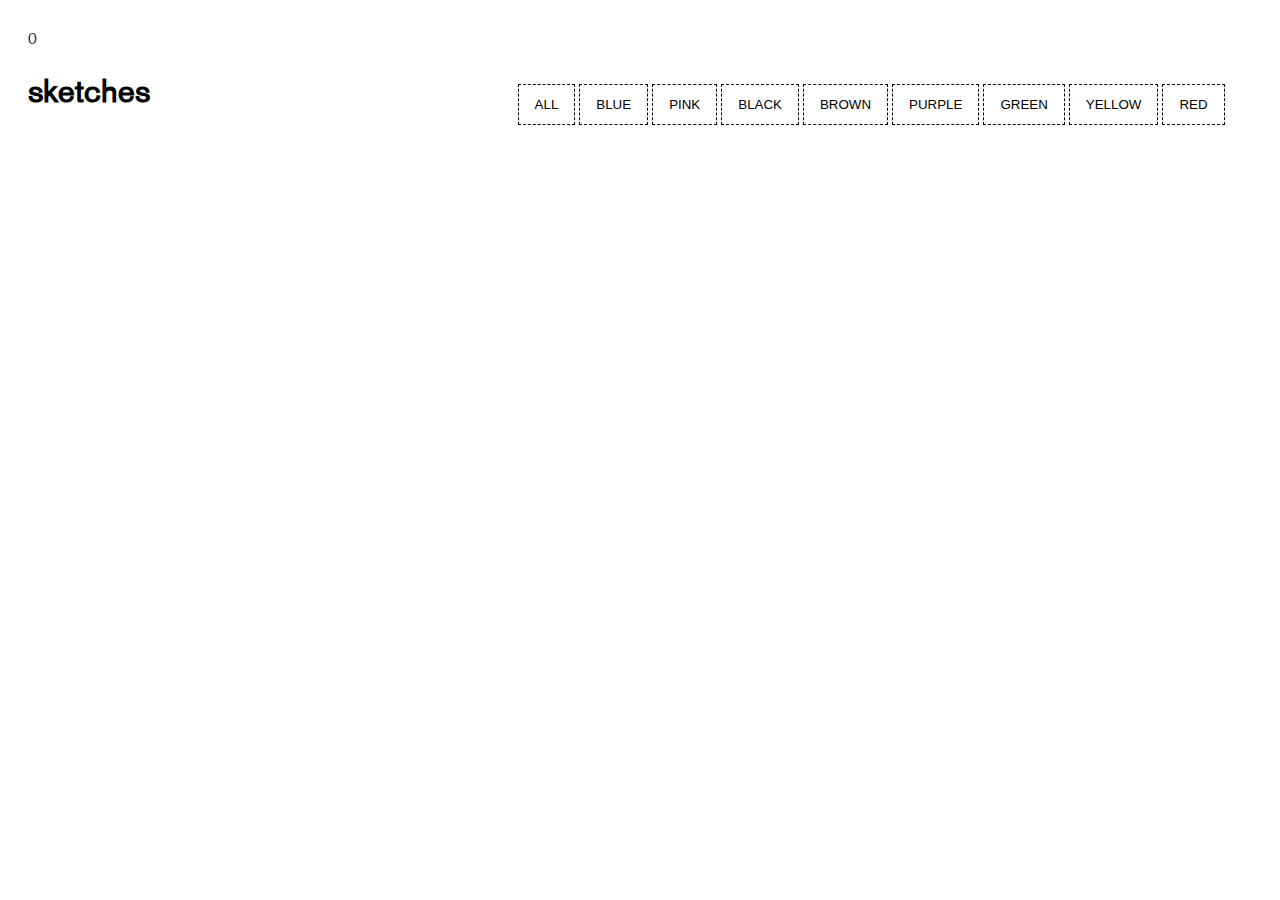
==== test.html @ edc3e00e "updated html" ====
<!DOCTYPE html>
<html lang="en">
<head>
    <meta charset="UTF-8">
    <meta http-equiv="X-UA-Compatible" content="IE=edge">
    <meta name="viewport" content="width=device-width, initial-scale=1.0">
    <title>Document</title>
    <link rel="stylesheet" href="./styles.css">
    <script type="text/javascript" src="scripts/main.js"></script>
</head>
<body>
    <header><a href="test.html">0</a></header>
    <br>
    <h1>Sketches</h1>
    <div id="myBtnContainer">
      <button class="btn active" onclick="filterSelection('all')">All</button>
      <button class="btn" onclick="filterSelection('blue')">Blue</button>
      <button class="btn" onclick="filterSelection('pink')">Pink</button>
      <button class="btn" onclick="filterSelection('black')">Black</button>
      <button class="btn" onclick="filterSelection('brown')">Brown</button>
      <button class="btn" onclick="filterSelection('purple')">Purple</button>
      <button class="btn" onclick="filterSelection('green')">Green</button>
      <button class="btn" onclick="filterSelection('yellow')">Yellow</button>
      <button class="btn" onclick="filterSelection('red')">Red</button>


    </div>
    
    <!-- Portfolio Gallery Grid -->
    <div class="row">
      <div class="column blue, pink">
        <div class="content">
          <img src="./visuals/0.jpg" style="width:100%">
          <p>Gloria Cortina Garden</p>
          <p class="subtitle">February 2, 2020</p>
        </div>
      </div>
      <div class="column blue">
        <div class="content">
          <img src="./visuals/1.jpg" style="width:100%">
          <p>Brooklyn Bridge Park</p>
          <p class="subtitle">December 26, 2022</p>
        </div>
      </div>
      <div class="column black">
        <div class="content">
          <img src="./visuals/2.jpg" style="width:100%">
          <p>8th Avenue Barber</p>
          <p class="subtitle">December 24, 2022</p>
        </div>
      </div>
      <div class="column black">
        <div class="content">
          <img src="./visuals/3.jpg" style="width:100%">
          <p>Borough Hall</p>
          <p class="subtitle">December 20, 2022</p>
        </div>
      </div>
      <div class="column brown">
        <div class="content">
          <img src="./visuals/4.jpg" style="width:100%">
          <p>Montreal Icicles</p>
          <p class="subtitle">December 23, 2022</p>
        </div>
      </div>
      <div class="column blue">
        <div class="content">
          <img src="./visuals/5.jpg" style="width:100%">
          <p>8th Avenue Fish Store</p>
          <p class="subtitle">December 16, 2022</p>
        </div>
      </div>
      <div class="column brown">
        <div class="content">
          <img src="./visuals/6.jpg" style="width:100%">
          <p>Second Floor Balcony</p>
          <p class="subtitle">December 17, 2022</p>
        </div>
      </div>
      <div class="column blue">
        <div class="content">
          <img src="./visuals/7.jpg" style="width:100%">
          <p>Morningside Park</p>
          <p class="subtitle">December 20, 2022</p>
        </div>
      </div>
      <div class="column purple">
        <div class="content">
          <img src="./visuals/8.jpg" style="width:100%">
          <p>Backyard Bbq</p>
          <p class="subtitle">August 3, 2021</p>
        </div>
      </div>
      <div class="column purple">
        <div class="content">
          <img src="./visuals/8.jpg" style="width:100%">
          <p>Backyard Bbq</p>
          <p class="subtitle">August 3, 2021</p>
        </div>
      </div>
    <!-- END GRID -->
    </div> 
</body>
</html>
---- styles.css ----
@font-face {
    font-family: "Akidenz";
    src: url("./data/Akzidenz-grotesk-roman.ttf");
}

* {
    box-sizing: border-box;
}

body {
    padding: 20px;
    font-family: "Akidenz";
}

/* Center website */
.main {
    max-width: 1000px;
    margin: auto;
}


h1 {
    text-transform: lowercase;
    font-size: 2rem;
    word-break: break-all;
}

p {
    margin-left: 50%;
    margin-top: -7.5%;
    font-size: 1rem;
    line-height: .1vh;
}

#myBtnContainer {
    margin-left: 40%;
    margin-top: -4%;
}

.subtitle {
    margin-top: 0%;
    text-transform: uppercase;
    font-size: .75rem;
    color: #666;
}

.row {
    margin: 8px -16px;
}

/* Add padding BETWEEN each column (if you want) */
.row,
.row > .column {
    padding: 20px;
}

/* Create three equal columns that floats next to each other */
.column {
    float: left;
    width: 33.33%;
    display: none; /* Hide columns by default */
}

/* Clear floats after rows */
.row:after {
    content: "";
    display: table;
    clear: both;
}

/* Content */
.content {
    background-color: white;
    padding: 10px;
}

/* The "show" class is added to the filtered elements */
.show {
    display: block;
}

/* Style the buttons */
.btn {
    text-transform: uppercase;
    outline: none;
    padding: 12px 16px;
    background-color: white;
    cursor: pointer;
    border: .5px dashed;
}

/* Add a grey background color on mouse-over */
.btn:hover {
    background-color: red;
}

header {
    position: fixed;
    margin-bottom: 10%;
}

a {
    text-decoration: none;
    color: #333;
  }
  
  a:visited {
    text-decoration: none;
    color: #333;
  }
  
  a:hover {
    transform: translateY(4px);
    transition-duration: .25s;
  }
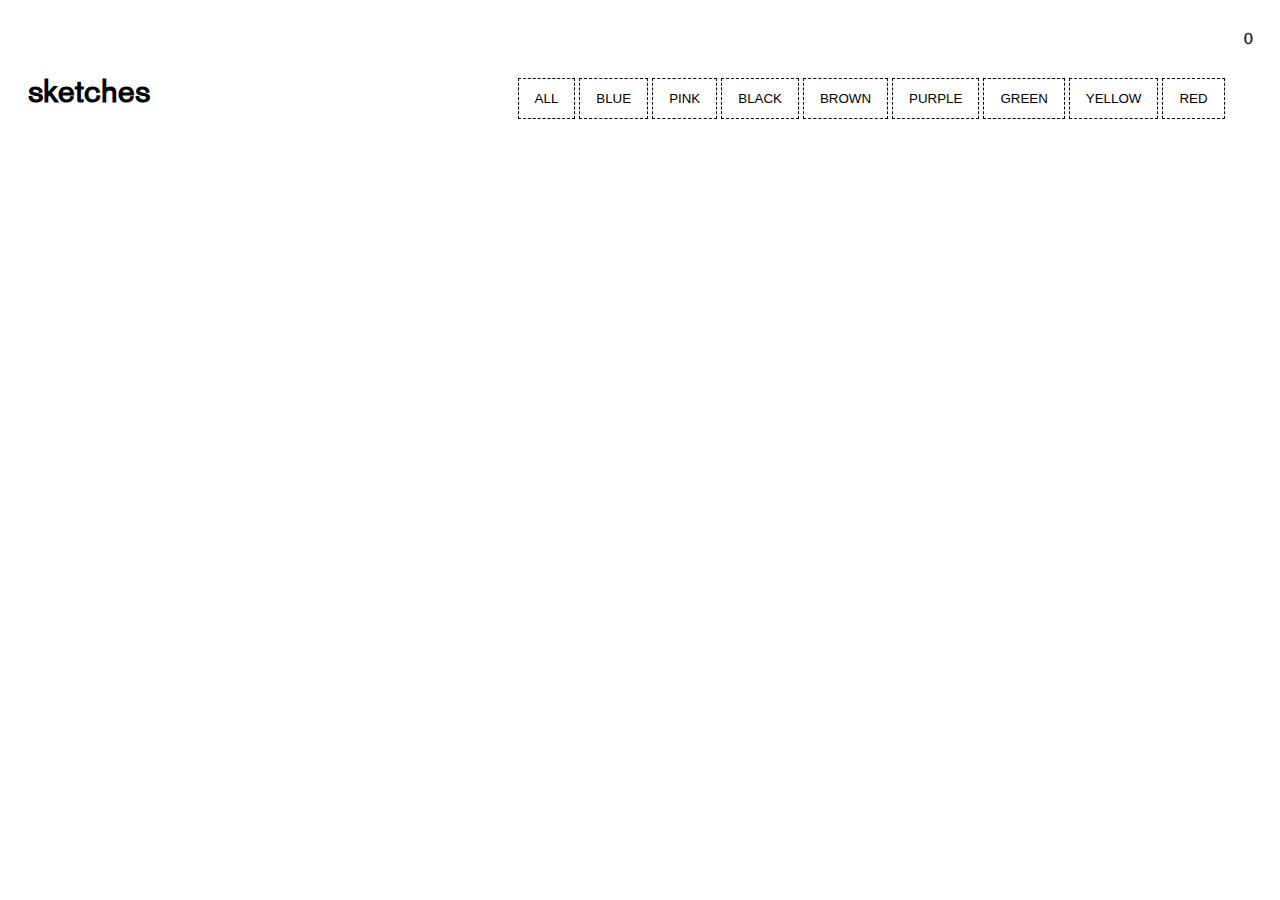
==== commit 35ee152e: "updated html and jsons" ====
--- a/test.html
+++ b/test.html
@@ -42,6 +42,20 @@
           <p class="subtitle">December 26, 2022</p>
         </div>
       </div>
+      <div class="column green">
+        <div class="content">
+          <img src="./visuals/10.jpg" style="width:100%">
+          <p>Industry City</p>
+          <p class="subtitle">November 24, 2022</p>
+        </div>
+      </div>
+      <div class="column blue">
+        <div class="content">
+          <img src="./visuals/5.jpg" style="width:100%">
+          <p>8th Avenue Fish Store</p>
+          <p class="subtitle">December 16, 2022</p>
+        </div>
+      </div>
       <div class="column black">
         <div class="content">
           <img src="./visuals/2.jpg" style="width:100%">
@@ -63,13 +77,6 @@
           <p class="subtitle">December 23, 2022</p>
         </div>
       </div>
-      <div class="column blue">
-        <div class="content">
-          <img src="./visuals/5.jpg" style="width:100%">
-          <p>8th Avenue Fish Store</p>
-          <p class="subtitle">December 16, 2022</p>
-        </div>
-      </div>
       <div class="column brown">
         <div class="content">
           <img src="./visuals/6.jpg" style="width:100%">
@@ -91,11 +98,256 @@
           <p class="subtitle">August 3, 2021</p>
         </div>
       </div>
+      <div class="column black">
+        <div class="content">
+          <img src="./visuals/9.jpg" style="width:100%">
+          <p>St. Paul's Chapel</p>
+          <p class="subtitle">November 30, 2022</p>
+        </div>
+      </div>
+      <div class="column yellow">
+        <div class="content">
+          <img src="./visuals/11.jpg" style="width:100%">
+          <p>Belle Harbor</p>
+          <p class="subtitle">May 10, 2020</p>
+        </div>
+      </div>
+      <div class="column green, brown">
+        <div class="content">
+          <img src="./visuals/12.jpg" style="width:100%">
+          <p>Ninth Ave Subway Entrance</p>
+          <p class="subtitle">November 16, 2022</p>
+        </div>
+      </div>
+      <div class="column blue">
+        <div class="content">
+          <img src="./visuals/13.jpg" style="width:100%">
+          <p>The Lot Radio</p>
+          <p class="subtitle">November 23, 2022</p>
+        </div>
+      </div>
+      <div class="column black">
+        <div class="content">
+          <img src="./visuals/14.jpg" style="width:100%">
+          <p>King of Fish Jam</p>
+          <p class="subtitle">November 7, 2022</p>
+        </div>
+      </div>
       <div class="column purple">
         <div class="content">
-          <img src="./visuals/8.jpg" style="width:100%">
-          <p>Backyard Bbq</p>
-          <p class="subtitle">August 3, 2021</p>
+          <img src="./visuals/15.jpg" style="width:100%">
+          <p>Yunan Flavor Garden</p>
+          <p class="subtitle">November 14, 2022</p>
+        </div>
+      </div>
+      <div class="column purple">
+        <div class="content">
+          <img src="./visuals/16.jpg" style="width:100%">
+          <p>Carroll Park Bocce Court</p>
+          <p class="subtitle">August 20, 2020</p>
+        </div>
+      </div>
+      <div class="column black">
+        <div class="content">
+          <img src="./visuals/17.jpg" style="width:100%">
+          <p>Industry City Courtyard</p>
+          <p class="subtitle">October 9, 2022</p>
+        </div>
+      </div>
+      <div class="column black">
+        <div class="content">
+          <img src="./visuals/18.jpg" style="width:100%">
+          <p>Terrace View</p>
+          <p class="subtitle">March 20, 2021</p>
+        </div>
+      </div>
+      <div class="column black">
+        <div class="content">
+          <img src="./visuals/19.jpg" style="width:100%">
+          <p>Basement Sofa</p>
+          <p class="subtitle">December 2, 2021</p>
+        </div>
+      </div>
+      <div class="column pink">
+        <div class="content">
+          <img src="./visuals/20.jpg" style="width:100%">
+          <p>Hamilton Avenue</p>
+          <p class="subtitle">May 30, 2021</p>
+        </div>
+      </div>
+      <div class="column black">
+        <div class="content">
+          <img src="./visuals/21.jpg" style="width:100%">
+          <p>Basement Office</p>
+          <p class="subtitle">December 20, 2020</p>
+        </div>
+      </div>
+      <div class="column yellow">
+        <div class="content">
+          <img src="./visuals/22.jpg" style="width:100%">
+          <p>Harman Street</p>
+          <p class="subtitle">October 3, 2020</p>
+        </div>
+      </div>
+      <div class="column black">
+        <div class="content">
+          <img src="./visuals/23.jpg" style="width:100%">
+          <p>Brooklyn Promenade</p>
+          <p class="subtitle">April 1, 2020</p>
+        </div>
+      </div>
+      <div class="column black">
+        <div class="content">
+          <img src="./visuals/24.jpg" style="width:100%">
+          <p>Fruit Market</p>
+          <p class="subtitle">February 17, 2021</p>
+        </div>
+      </div>
+      <div class="column black">
+        <div class="content">
+          <img src="./visuals/25.jpg" style="width:100%">
+          <p>Van Brunt Street</p>
+          <p class="subtitle">August 10, 2020</p>
+        </div>
+      </div>
+      <div class="column black">
+        <div class="content">
+          <img src="./visuals/26.jpg" style="width:100%">
+          <p>121 Garfield Place</p>
+          <p class="subtitle">June 20, 2020</p>
+        </div>
+      </div>
+      <div class="column pink">
+        <div class="content">
+          <img src="./visuals/27.jpg" style="width:100%">
+          <p>125th St Subway</p>
+          <p class="subtitle">December 8, 2022</p>
+        </div>
+      </div>
+      <div class="column blue">
+        <div class="content">
+          <img src="./visuals/28.jpg" style="width:100%">
+          <p>9th Ave and New Utrecht</p>
+          <p class="subtitle">July 10, 2021</p>
+        </div>
+      </div>
+      <div class="column black">
+        <div class="content">
+          <img src="./visuals/29.jpg" style="width:100%">
+          <p>10th Ave and New Utrecht</p>
+          <p class="subtitle">May 5, 2021</p>
+        </div>
+      </div>
+      <div class="column black">
+        <div class="content">
+          <img src="./visuals/30.jpg" style="width:100%">
+          <p>Belt Parkway</p>
+          <p class="subtitle">June 10, 2020</p>
+        </div>
+      </div>
+      <div class="column black">
+        <div class="content">
+          <img src="./visuals/31.jpg" style="width:100%">
+          <p>Clinton Street Kitchen</p>
+          <p class="subtitle">September 20, 2020</p>
+        </div>
+      </div>
+      <div class="column pink, yellow">
+        <div class="content">
+          <img src="./visuals/32.jpg" style="width:100%">
+          <p>W 4th Street</p>
+          <p class="subtitle">November 2, 2020</p>
+        </div>
+      </div>
+      <div class="column black">
+        <div class="content">
+          <img src="./visuals/33.jpg" style="width:100%">
+          <p>Avenida Chapultepec</p>
+          <p class="subtitle">December 9, 2020</p>
+        </div>
+      </div>
+      <div class="column black">
+        <div class="content">
+          <img src="./visuals/34.jpg" style="width:100%">
+          <p>La Reforma</p>
+          <p class="subtitle">October 12, 2020</p>
+        </div>
+      </div>
+      <div class="column black">
+        <div class="content">
+          <img src="./visuals/35.jpg" style="width:100%">
+          <p>Teotihuacán</p>
+          <p class="subtitle">February 20, 2020</p>
+        </div>
+      </div>
+      <div class="column black">
+        <div class="content">
+          <img src="./visuals/36.jpg" style="width:100%">
+          <p>Roma Sur</p>
+          <p class="subtitle">January 30, 2020</p>
+        </div>
+      </div>
+      <div class="column black">
+        <div class="content">
+          <img src="./visuals/37.jpg" style="width:100%">
+          <p>Museo de Antropología</p>
+          <p class="subtitle">March 10, 2020</p>
+        </div>
+      </div>
+      <div class="column black">
+        <div class="content">
+          <img src="./visuals/38.jpg" style="width:100%">
+          <p>Bubba's Night</p>
+          <p class="subtitle">April 14, 2020</p>
+        </div>
+      </div>
+      <div class="column black">
+        <div class="content">
+          <img src="./visuals/39.jpg" style="width:100%">
+          <p>Mother and Son</p>
+          <p class="subtitle">April 15, 2020</p>
+        </div>
+      </div>
+      <div class="column blue, red">
+        <div class="content">
+          <img src="./visuals/40.jpg" style="width:100%">
+          <p>Prospect Park</p>
+          <p class="subtitle">July 1, 2021</p>
+        </div>
+      </div>
+      <div class="column black">
+        <div class="content">
+          <img src="./visuals/41.jpg" style="width:100%">
+          <p>Kimbell Art Museum</p>
+          <p class="subtitle">January 7, 2020</p>
+        </div>
+      </div>
+      <div class="column black">
+        <div class="content">
+          <img src="./visuals/42.jpg" style="width:100%">
+          <p>Nissequogue State Park</p>
+          <p class="subtitle">October 15, 2021</p>
+        </div>
+      </div>
+      <div class="column green">
+        <div class="content">
+          <img src="./visuals/43.jpg" style="width:100%">
+          <p>Casa Prieto Lopéz</p>
+          <p class="subtitle">November 22, 2020</p>
+        </div>
+      </div>
+      <div class="column brown">
+        <div class="content">
+          <img src="./visuals/44.jpg" style="width:100%">
+          <p>Nevería Roxy</p>
+          <p class="subtitle">January 14, 2020</p>
+        </div>
+      </div>
+      <div class="column green">
+        <div class="content">
+          <img src="./visuals/45.jpg" style="width:100%">
+          <p>Ceiba Tiny House</p>
+          <p class="subtitle">January 2, 2023</p>
         </div>
       </div>
     <!-- END GRID -->
--- a/styles.css
+++ b/styles.css
@@ -34,7 +34,7 @@
 
 #myBtnContainer {
     margin-left: 40%;
-    margin-top: -4%;
+    margin-top: -4.5%;
 }
 
 .subtitle {
@@ -46,6 +46,7 @@
 
 .row {
     margin: 8px -16px;
+    margin-top: -7.5%;
 }
 
 /* Add padding BETWEEN each column (if you want) */
@@ -57,7 +58,7 @@
 /* Create three equal columns that floats next to each other */
 .column {
     float: left;
-    width: 33.33%;
+    width: 50%;
     display: none; /* Hide columns by default */
 }
 
@@ -92,11 +93,13 @@
 /* Add a grey background color on mouse-over */
 .btn:hover {
     background-color: red;
+    transition-duration: .5s;
 }
 
 header {
     position: fixed;
-    margin-bottom: 10%;
+    font-weight: bolder;
+    margin-left: 95%;
 }
 
 a {
@@ -112,4 +115,5 @@
   a:hover {
     transform: translateY(4px);
     transition-duration: .25s;
+    color: red;
   }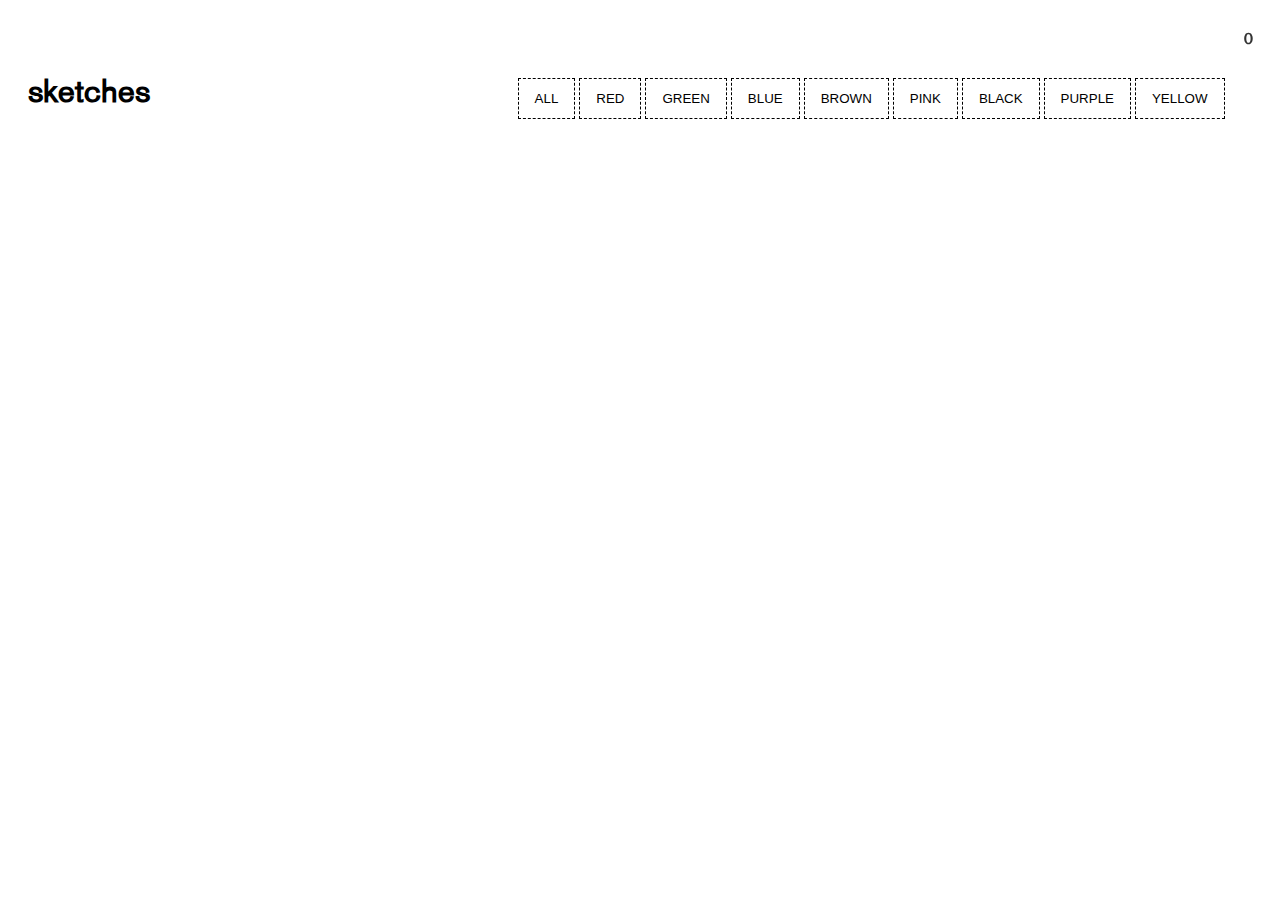
==== commit 3bc0eee9: "updated json and html" ====
--- a/test.html
+++ b/test.html
@@ -14,14 +14,14 @@
     <h1>Sketches</h1>
     <div id="myBtnContainer">
       <button class="btn active" onclick="filterSelection('all')">All</button>
-      <button class="btn" onclick="filterSelection('blue')">Blue</button>
-      <button class="btn" onclick="filterSelection('pink')">Pink</button>
-      <button class="btn" onclick="filterSelection('black')">Black</button>
-      <button class="btn" onclick="filterSelection('brown')">Brown</button>
-      <button class="btn" onclick="filterSelection('purple')">Purple</button>
-      <button class="btn" onclick="filterSelection('green')">Green</button>
-      <button class="btn" onclick="filterSelection('yellow')">Yellow</button>
-      <button class="btn" onclick="filterSelection('red')">Red</button>
+      <button class="btn" id="btn__red" onclick="filterSelection('red')">Red</button>
+      <button class="btn" id="btn__green" onclick="filterSelection('green')">Green</button>
+      <button class="btn" id="btn__blue" onclick="filterSelection('blue')">Blue</button>
+      <button class="btn" id="btn__brown" onclick="filterSelection('brown')">Brown</button>
+      <button class="btn" id="btn__pink" onclick="filterSelection('pink')">Pink</button>
+      <button class="btn" id="btn__black" onclick="filterSelection('black')">Black</button>
+      <button class="btn" id="btn__purple" onclick="filterSelection('purple')">Purple</button>
+      <button class="btn" id="btn__yellow" onclick="filterSelection('yellow')">Yellow</button>
 
 
     </div>
@@ -35,11 +35,11 @@
           <p class="subtitle">February 2, 2020</p>
         </div>
       </div>
-      <div class="column blue">
+      <div class="column black">
         <div class="content">
           <img src="./visuals/1.jpg" style="width:100%">
-          <p>Brooklyn Bridge Park</p>
-          <p class="subtitle">December 26, 2022</p>
+          <p>Brooklyn Promenade</p>
+          <p class="subtitle">April 1, 2020</p>
         </div>
       </div>
       <div class="column green">
@@ -59,8 +59,8 @@
       <div class="column black">
         <div class="content">
           <img src="./visuals/2.jpg" style="width:100%">
-          <p>8th Avenue Barber</p>
-          <p class="subtitle">December 24, 2022</p>
+          <p>Fruit Market</p>
+          <p class="subtitle">February 17, 2021</p>
         </div>
       </div>
       <div class="column black">
@@ -70,11 +70,11 @@
           <p class="subtitle">December 20, 2022</p>
         </div>
       </div>
-      <div class="column brown">
+      <div class="column green, brown">
         <div class="content">
           <img src="./visuals/4.jpg" style="width:100%">
-          <p>Montreal Icicles</p>
-          <p class="subtitle">December 23, 2022</p>
+          <p>Ninth Ave Subway Entrance</p>
+          <p class="subtitle">November 16, 2022</p>
         </div>
       </div>
       <div class="column brown">
@@ -91,6 +91,7 @@
           <p class="subtitle">December 20, 2022</p>
         </div>
       </div>
+      <!-- UNDER REVIEW
       <div class="column purple">
         <div class="content">
           <img src="./visuals/8.jpg" style="width:100%">
@@ -98,6 +99,7 @@
           <p class="subtitle">August 3, 2021</p>
         </div>
       </div>
+      -->
       <div class="column black">
         <div class="content">
           <img src="./visuals/9.jpg" style="width:100%">
@@ -105,6 +107,7 @@
           <p class="subtitle">November 30, 2022</p>
         </div>
       </div>
+      <!-- UNDER REVIEW
       <div class="column yellow">
         <div class="content">
           <img src="./visuals/11.jpg" style="width:100%">
@@ -112,11 +115,12 @@
           <p class="subtitle">May 10, 2020</p>
         </div>
       </div>
-      <div class="column green, brown">
+      -->
+      <div class="column brown">
         <div class="content">
           <img src="./visuals/12.jpg" style="width:100%">
-          <p>Ninth Ave Subway Entrance</p>
-          <p class="subtitle">November 16, 2022</p>
+          <p>Montreal Icicles</p>
+          <p class="subtitle">December 23, 2022</p>
         </div>
       </div>
       <div class="column blue">
@@ -189,18 +193,18 @@
           <p class="subtitle">October 3, 2020</p>
         </div>
       </div>
-      <div class="column black">
+      <div class="column blue">
         <div class="content">
           <img src="./visuals/23.jpg" style="width:100%">
-          <p>Brooklyn Promenade</p>
-          <p class="subtitle">April 1, 2020</p>
+          <p>Brooklyn Bridge Park</p>
+          <p class="subtitle">December 25, 2022</p>
         </div>
       </div>
       <div class="column black">
         <div class="content">
           <img src="./visuals/24.jpg" style="width:100%">
-          <p>Fruit Market</p>
-          <p class="subtitle">February 17, 2021</p>
+          <p>Eighth Ave Barber</p>
+          <p class="subtitle">December 24, 2022</p>
         </div>
       </div>
       <div class="column black">
@@ -348,6 +352,34 @@
           <img src="./visuals/45.jpg" style="width:100%">
           <p>Ceiba Tiny House</p>
           <p class="subtitle">January 2, 2023</p>
+        </div>
+      </div>
+      <div class="column red">
+        <div class="content">
+          <img src="./visuals/46.jpg" style="width:100%">
+          <p>Sunset Park</p>
+          <p class="subtitle">August 20, 2021</p>
+        </div>
+      </div>
+      <div class="column black">
+        <div class="content">
+          <img src="./visuals/47.jpg" style="width:100%">
+          <p>Ft. Hamilton Parkway</p>
+          <p class="subtitle">January 13, 2023</p>
+        </div>
+      </div>
+      <div class="column brown, green">
+        <div class="content">
+          <img src="./visuals/48.jpg" style="width:100%">
+          <p>Whole Turkey</p>
+          <p class="subtitle">November 25, 2022</p>
+        </div>
+      </div>
+      <div class="column black">
+        <div class="content">
+          <img src="./visuals/49.jpg" style="width:100%">
+          <p>Christopher St PATH</p>
+          <p class="subtitle">October 5, 2020</p>
         </div>
       </div>
     <!-- END GRID -->
--- a/styles.css
+++ b/styles.css
@@ -92,8 +92,9 @@
 
 /* Add a grey background color on mouse-over */
 .btn:hover {
-    background-color: red;
-    transition-duration: .5s;
+    background-color: grey;
+    color: grey;
+    transition-duration: .25s;
 }
 
 header {
@@ -107,13 +108,65 @@
     color: #333;
   }
   
-  a:visited {
+a:visited {
     text-decoration: none;
     color: #333;
   }
   
-  a:hover {
-    transform: translateY(4px);
-    transition-duration: .25s;
-    color: red;
-  }+/* BUTTON Colors*/
+
+#btn__blue:hover {
+    background-color: #0e3aff;
+    color:  #0e3aff;
+}
+
+#btn__pink:hover {
+    background-color: #e20985;
+    color: #e20985;
+}
+
+#btn__black:hover {
+    background-color: #000;
+    color: #000;
+}
+
+#btn__brown:hover {
+    background-color: #5f1f00;
+    color: #5f1f00;
+}
+
+#btn__purple:hover {
+    background-color: #840188;
+    color: #840188;
+}
+
+#btn__green:hover {
+    background-color: #009000;
+    color: #009000;
+}
+
+#btn__yellow:hover {
+    background-color: #ffff12;
+    color: #ffff12;
+}
+
+#btn__red:hover {
+    background-color: #c00;
+    color: #c00;
+}
+
+
+
+
+
+/*
+    COLORS
+    Blue: 0e3aff
+    Pink: e20985
+    Black: 000
+    Brown: 5f1f00
+    Purple: 840188
+    Green: 009000
+    Yellow: ffff12
+    Red: c00
+*/